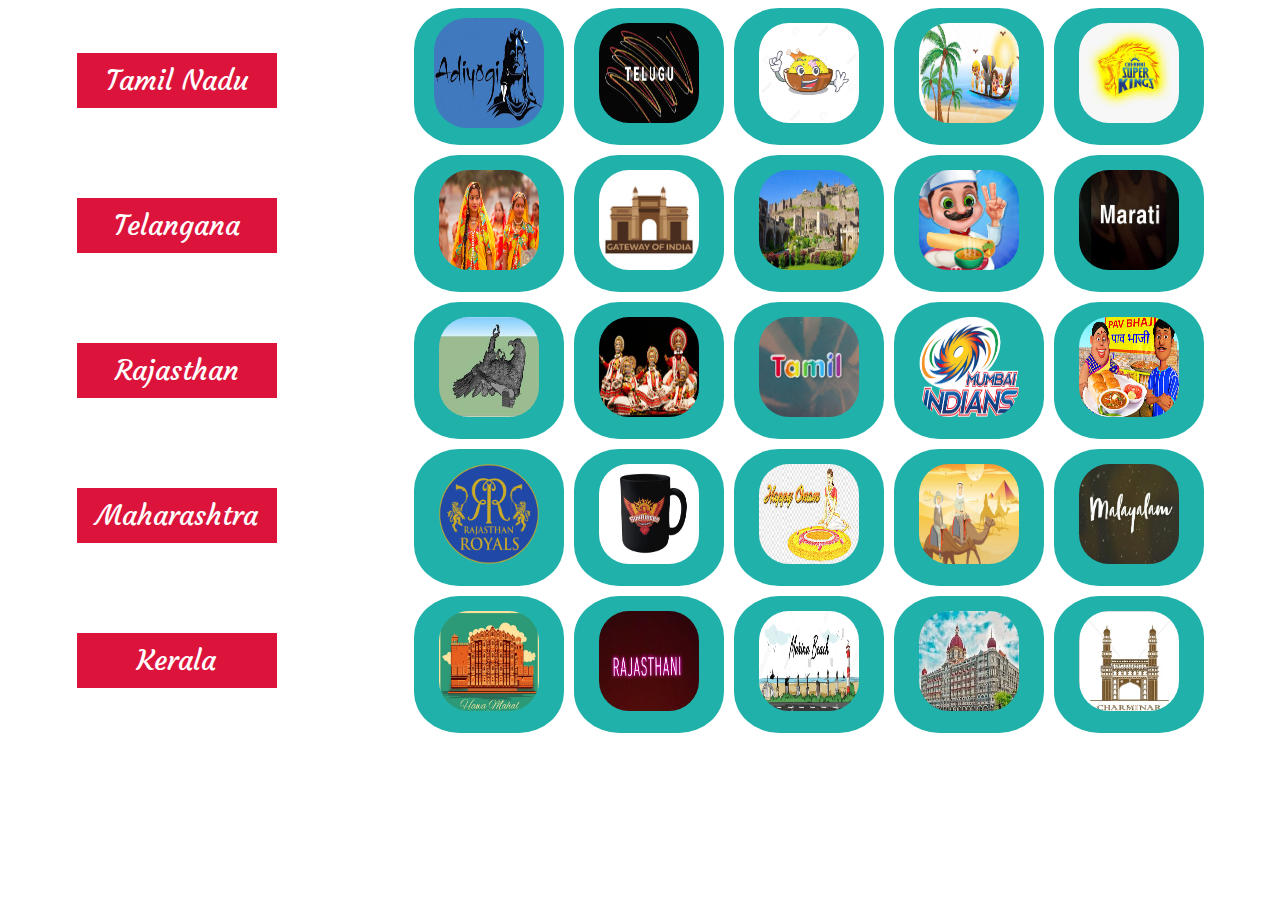
==== index.html @ 5244e1fb "first commit" ====
<!DOCTYPE html>
<html lang="en">

<head>
    <meta charset="UTF-8">
    <meta name="viewport" content="width=device-width, initial-scale=1.0">
    <title>MATCHUP</title>
    <link rel="stylesheet" href="./style.css">
    <script src="./match.js"></script>
</head>

<body>
    <div id="strt">
        <div id="btns">
            <button onclick="myFunctionState1()" id="myStateBtn1" value="0" class=" button" >Tamil Nadu</button>
            <button onclick="myFunctionState2()" id="myStateBtn2" value="1" class=" button" >Telangana</button>
            <button onclick="myFunctionState3()" id="myStateBtn3" value="2" class=" button" >Rajasthan</button>
            <button onclick="myFunctionState4()" id="myStateBtn4" value="3" class=" button" >Maharashtra</button>
            <button onclick="myFunctionState5()" id="myStateBtn5" value="4" class=" button" >Kerala</button>
            
            
        </div>
        <div class="roww">
        

                <button onclick="myFunctionImg1()" id="myImgBtn1" value="160" class="imgBtn">
                    <img src="./famous/adiyogishivastatue.jpg" alt="photo" height="110px" width="110px">
                </button>

                <button onclick="myFunctionImg2()" id="myImgBtn2" value="220"  class="imgBtn">
                    <img src="./famous/teluguu.jpg" alt="photo" height="100px" width="100px">
                </button>

                 <button onclick="myFunctionImg3()" id="myImgBtn3" value="70" class="imgBtn">
                    <img src="./famous/biryani.jpg" alt="" height="100px" width="100px">
                </button>

                <button onclick="myFunctionImg4()" id="myImgBtn4" value="200" class="imgBtn">
                    <img src="./famous/houseboat.jpg" alt="" height="100px" width="100px">
                </button>
                
                    
            
             <button onclick="myFunctionImg5()" id="myImgBtn5" value="110" class="imgBtn">
                    <img src="./famous/chennaisuperkings.jpg" alt="" height="100px" width="100px">
                </button>
                
            
                <button onclick="myFunctionImg6()" id="myImgBtn6" value="190" class="imgBtn">
                    <img src="./famous/costume.jpg" alt="" height="100px" width="100px">
                </button>
        
            <button onclick="myFunctionImg7()" id="myImgBtn7" value="40" class="imgBtn">
                    <img src="./famous/gatewayofindia.jpg" alt="" height="100px" width="100px">
                </button>
            
                    <button onclick="myFunctionImg8()" id="myImgBtn8" value="170" class="imgBtn">
                        <img src="./famous/golconda.jpg" alt="" height="100px" width="100px">
                    </button>
                    <button onclick="myFunctionImg9()" id="myImgBtn9" value="60" class="imgBtn">
                        <img src="./famous/idlidosa.jpg" alt="" height="100px" width="100px">
                    </button>

                    <button onclick="myFunctionImg10()" id="myImgBtn10" value="240" class="imgBtn">
                        <img src="./famous/marati.jpg" alt="" height="100px" width="100px">
                    </button>

                    <button onclick="myFunctionImg11()" id="myImgBtn11" value="100" class="imgBtn">
                        <img src="./famous/jatayu.jpg" alt="" height="100px" width="100px">
                    </button>
            
                    <button onclick="myFunctionImg12()" id="myImgBtn12" value="150" class="imgBtn">
                        <img src="./famous/kathakali.jpg" alt="" height="100px" width="100px">
                    </button>

                    <button onclick="myFunctionImg13()" id="myImgBtn13" value="210" class="imgBtn">
                        <img src="./famous/tamil.jpg" alt="" height="100px" width="100px">
                    </button>
            
                    <button onclick="myFunctionImg14()" id="myImgBtn14" value="190" class="imgBtn">
                        <img src="./famous/mumbaiindians.png" alt="" height="100px" width="100px">
                    </button>
                
                    <button onclick="myFunctionImg15()" id="myImgBtn15" value="90" class="imgBtn">
                        <img src="./famous/pavbhaji.jpg" alt="" height="100px" width="100px">
                    </button>
                
                    <button onclick="myFunctionImg16()" id="myImgBtn16" value="130" class="imgBtn">
                        <img src="./famous/rajasthanroyals.png" alt="" height="100px" width="100px">
                    </button>
                
                    <button onclick="myFunctionImg17()" id="myImgBtn17" value="120" class="imgBtn">
                        <img src="./famous/sunrisershyd.jpg" alt="" height="100px" width="100px">
                    </button>
                
                    <button onclick="myFunctionImg18()" id="myImgBtn18" value="50" class="imgBtn">
                        <img src="./famous/onam.jpg" alt="" height="100px" width="100px">
                    </button>
            
                <button onclick="myFunctionImg19()" id="myImgBtn97" value="30" class="imgBtn">
                    <img src="./famous/camelsafari.jpg" alt="" height="100px" width="100px">
                </button>
                <button onclick="myFunctionImg20()" id="myImgBtn20" value="250" class="imgBtn">
                    <img src="./famous/malayalam.jpg" alt="" height="100px" width="100px">
                </button>
            
                <button onclick="myFunctionImg21()" id="myImgBtn21" value="80" class="imgBtn">
                    <img src="./famous/hawamahal.jpg" alt="" height="100px" width="100px">
                </button>

                <button onclick="myFunctionImg22()" id="myImgBtn22" value="230" class="imgBtn">
                    <img src="./famous/rajasthani.jpg" alt="" height="100px" width="100px">
                </button>

                <button onclick="myFunctionImg23()" id="myImgBtn23" value="10" class="imgBtn">
                    <img src="./famous/marinabeach.jpg" alt="photo" height="100px" width="100px">
                </button>

                <button onclick="myFunctionImg24()" id="myImgBtn24" value="190" class="imgBtn">
                    <img src="./famous/tajhotel.jpg" alt="photo" height="100px" width="100px">
                </button>
            
                <button onclick="myFunctionImg25()" id="myImgBtn25" value="20" class="imgBtn">
                    <img src="./famous/charminar.jpg" alt="photo" height="100px" width="100px">
                </button>
                

        </div>
        
    </div>
</body>

</html>
---- style.css ----
@import url('https://fonts.googleapis.com/css?family=Courgette&display=swap');

body{
  background-image : url(./famous/template.png);
  background-repeat : no-repeat;
  background-size: 1500px 500px;
}
#strt{
    display:flex;
    justify-content :space-around;
  
}

#btns{
    display : flex;
    flex-direction :column;
    justify-content: space-around;
}


.roww{
display:grid;
grid-template-rows: 1fr 1fr 1fr 1fr 1fr;
grid-template-columns: 1fr 1fr 1fr 1fr 1fr ;
grid-row-gap : 10px;
grid-column-gap :10px;

}

img{
    border-radius :30%;
    
}

.img_space{
    margin : 10px;
}

.button {
    position: relative;
    background-color: crimson;
    border: none;
    font-size: 28px;
    color: #FFFFFF;
    padding: 10px;
    width: 200px;
    text-align: center;
    transition-duration: 0.4s;
    text-decoration: none;
    overflow: hidden;
    cursor: pointer;
    font-family: 'Courgette', cursive;
  }
  
  .button:after {
    content: "";
    background: #f1f1f1;
    display: block;
    position: absolute;
    padding-top: 300%;
    padding-left: 350%;
    margin-left: -20px !important;
    margin-top: -120%;
    opacity: 0;
    transition: all 0.8s
  }
  
  .button:active:after {
    padding: 0;
    margin: 0;
    opacity: 1;
    transition: 0s
  }

  .imgBtn {
    position: relative;
    background-color:lightseagreen;
    border: none;
    font-size: 28px;
    color: #FFFFFF;
    padding : 10px;
    width: 150px;
    text-align: center;
    transition-duration: 0.4s;
    text-decoration: none;
    overflow: hidden;
    cursor: pointer;
    border-radius: 30%;
  }
  
  .imgBtn:after {
    content: "";
    background: #f1f1f1;
    display: block;
    position: absolute;
    padding-top: 300%;
    padding-left: 350%;
    margin-left: -20px !important;
    margin-top: -120%;
    opacity: 0;
    transition: all 0.8s
  }
  
  .imgBtn:active:after {
    padding: 0;
    margin: 0;
    opacity: 1;
    transition: 0s
  }
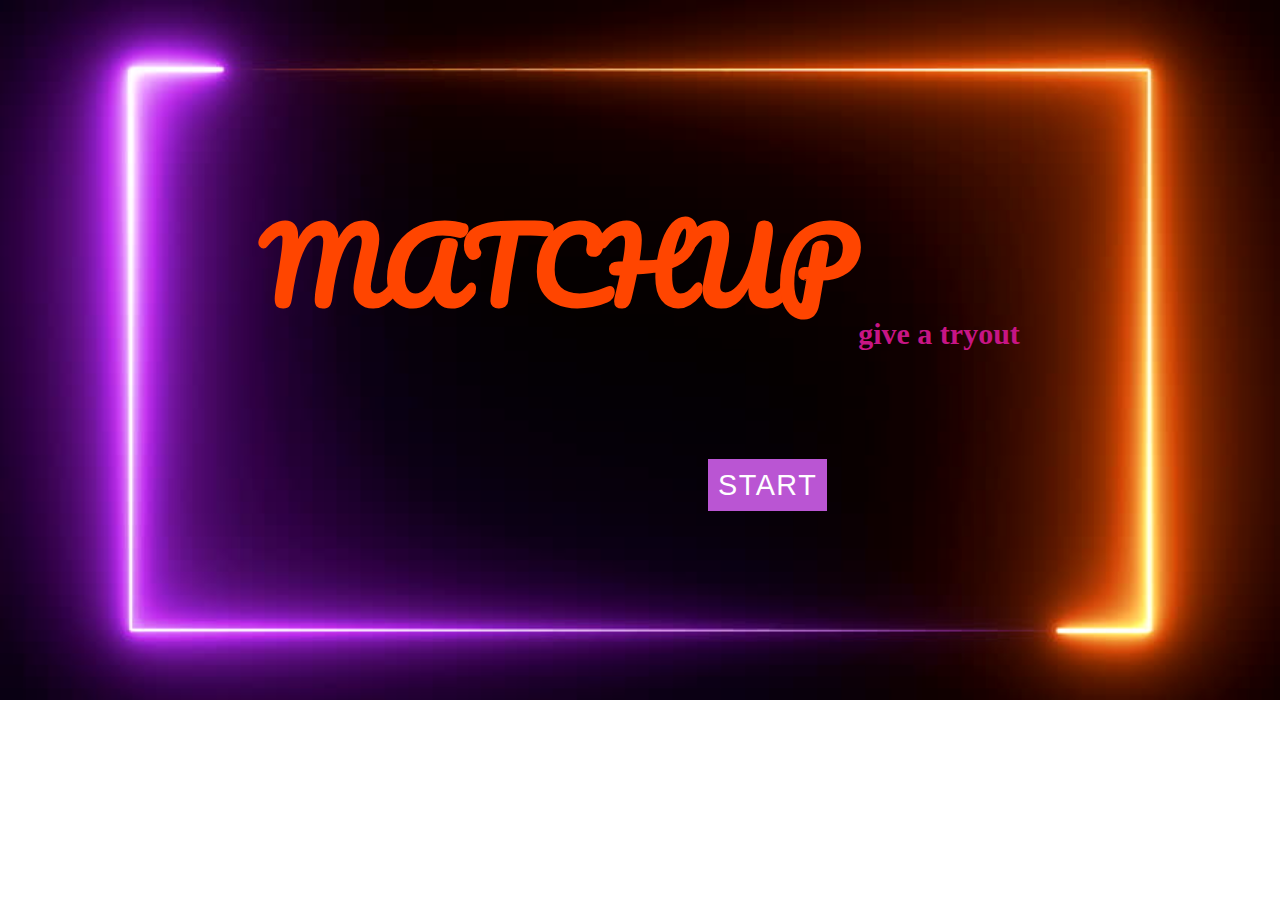
==== commit a1bd302e: "final" ====
--- a/index.html
+++ b/index.html
@@ -1,133 +1,14 @@
 <!DOCTYPE html>
 <html lang="en">
-
 <head>
     <meta charset="UTF-8">
     <meta name="viewport" content="width=device-width, initial-scale=1.0">
-    <title>MATCHUP</title>
-    <link rel="stylesheet" href="./style.css">
-    <script src="./match.js"></script>
+    <title>Document</title>
+    <link rel="stylesheet" href="stylee.css">
 </head>
+<body>
 
-<body>
-    <div id="strt">
-        <div id="btns">
-            <button onclick="myFunctionState1()" id="myStateBtn1" value="0" class=" button" >Tamil Nadu</button>
-            <button onclick="myFunctionState2()" id="myStateBtn2" value="1" class=" button" >Telangana</button>
-            <button onclick="myFunctionState3()" id="myStateBtn3" value="2" class=" button" >Rajasthan</button>
-            <button onclick="myFunctionState4()" id="myStateBtn4" value="3" class=" button" >Maharashtra</button>
-            <button onclick="myFunctionState5()" id="myStateBtn5" value="4" class=" button" >Kerala</button>
-            
-            
-        </div>
-        <div class="roww">
-        
-
-                <button onclick="myFunctionImg1()" id="myImgBtn1" value="160" class="imgBtn">
-                    <img src="./famous/adiyogishivastatue.jpg" alt="photo" height="110px" width="110px">
-                </button>
-
-                <button onclick="myFunctionImg2()" id="myImgBtn2" value="220"  class="imgBtn">
-                    <img src="./famous/teluguu.jpg" alt="photo" height="100px" width="100px">
-                </button>
-
-                 <button onclick="myFunctionImg3()" id="myImgBtn3" value="70" class="imgBtn">
-                    <img src="./famous/biryani.jpg" alt="" height="100px" width="100px">
-                </button>
-
-                <button onclick="myFunctionImg4()" id="myImgBtn4" value="200" class="imgBtn">
-                    <img src="./famous/houseboat.jpg" alt="" height="100px" width="100px">
-                </button>
-                
-                    
-            
-             <button onclick="myFunctionImg5()" id="myImgBtn5" value="110" class="imgBtn">
-                    <img src="./famous/chennaisuperkings.jpg" alt="" height="100px" width="100px">
-                </button>
-                
-            
-                <button onclick="myFunctionImg6()" id="myImgBtn6" value="190" class="imgBtn">
-                    <img src="./famous/costume.jpg" alt="" height="100px" width="100px">
-                </button>
-        
-            <button onclick="myFunctionImg7()" id="myImgBtn7" value="40" class="imgBtn">
-                    <img src="./famous/gatewayofindia.jpg" alt="" height="100px" width="100px">
-                </button>
-            
-                    <button onclick="myFunctionImg8()" id="myImgBtn8" value="170" class="imgBtn">
-                        <img src="./famous/golconda.jpg" alt="" height="100px" width="100px">
-                    </button>
-                    <button onclick="myFunctionImg9()" id="myImgBtn9" value="60" class="imgBtn">
-                        <img src="./famous/idlidosa.jpg" alt="" height="100px" width="100px">
-                    </button>
-
-                    <button onclick="myFunctionImg10()" id="myImgBtn10" value="240" class="imgBtn">
-                        <img src="./famous/marati.jpg" alt="" height="100px" width="100px">
-                    </button>
-
-                    <button onclick="myFunctionImg11()" id="myImgBtn11" value="100" class="imgBtn">
-                        <img src="./famous/jatayu.jpg" alt="" height="100px" width="100px">
-                    </button>
-            
-                    <button onclick="myFunctionImg12()" id="myImgBtn12" value="150" class="imgBtn">
-                        <img src="./famous/kathakali.jpg" alt="" height="100px" width="100px">
-                    </button>
-
-                    <button onclick="myFunctionImg13()" id="myImgBtn13" value="210" class="imgBtn">
-                        <img src="./famous/tamil.jpg" alt="" height="100px" width="100px">
-                    </button>
-            
-                    <button onclick="myFunctionImg14()" id="myImgBtn14" value="190" class="imgBtn">
-                        <img src="./famous/mumbaiindians.png" alt="" height="100px" width="100px">
-                    </button>
-                
-                    <button onclick="myFunctionImg15()" id="myImgBtn15" value="90" class="imgBtn">
-                        <img src="./famous/pavbhaji.jpg" alt="" height="100px" width="100px">
-                    </button>
-                
-                    <button onclick="myFunctionImg16()" id="myImgBtn16" value="130" class="imgBtn">
-                        <img src="./famous/rajasthanroyals.png" alt="" height="100px" width="100px">
-                    </button>
-                
-                    <button onclick="myFunctionImg17()" id="myImgBtn17" value="120" class="imgBtn">
-                        <img src="./famous/sunrisershyd.jpg" alt="" height="100px" width="100px">
-                    </button>
-                
-                    <button onclick="myFunctionImg18()" id="myImgBtn18" value="50" class="imgBtn">
-                        <img src="./famous/onam.jpg" alt="" height="100px" width="100px">
-                    </button>
-            
-                <button onclick="myFunctionImg19()" id="myImgBtn97" value="30" class="imgBtn">
-                    <img src="./famous/camelsafari.jpg" alt="" height="100px" width="100px">
-                </button>
-                <button onclick="myFunctionImg20()" id="myImgBtn20" value="250" class="imgBtn">
-                    <img src="./famous/malayalam.jpg" alt="" height="100px" width="100px">
-                </button>
-            
-                <button onclick="myFunctionImg21()" id="myImgBtn21" value="80" class="imgBtn">
-                    <img src="./famous/hawamahal.jpg" alt="" height="100px" width="100px">
-                </button>
-
-                <button onclick="myFunctionImg22()" id="myImgBtn22" value="230" class="imgBtn">
-                    <img src="./famous/rajasthani.jpg" alt="" height="100px" width="100px">
-                </button>
-
-                <button onclick="myFunctionImg23()" id="myImgBtn23" value="10" class="imgBtn">
-                    <img src="./famous/marinabeach.jpg" alt="photo" height="100px" width="100px">
-                </button>
-
-                <button onclick="myFunctionImg24()" id="myImgBtn24" value="190" class="imgBtn">
-                    <img src="./famous/tajhotel.jpg" alt="photo" height="100px" width="100px">
-                </button>
-            
-                <button onclick="myFunctionImg25()" id="myImgBtn25" value="20" class="imgBtn">
-                    <img src="./famous/charminar.jpg" alt="photo" height="100px" width="100px">
-                </button>
-                
-
-        </div>
-        
-    </div>
+    <h1>MATCHUP<span>give a tryout</span></h1>
+<h4 class="mid"><a href="home.html" class="link-button ">START</a></h4>
 </body>
-
 </html>--- a/stylee.css
+++ b/stylee.css
@@ -0,0 +1,50 @@
+@import url('https://fonts.googleapis.com/css?family=Pacifico&display=swap');
+
+
+body{
+    background-image :url(./famous/template3.png);
+    background-repeat: no-repeat;
+    background-size: 100% 700px;
+}
+h1{
+    display:flex;
+    justify-content: center;
+    padding-top :110px;
+    font-family: 'Pacifico', cursive;
+    color : orangered;
+    font-size : 100px;
+    
+}
+
+h1 span{
+    display:flex;
+    justify-content: center;
+    font-family: 'Caveat', cursive;
+    color : mediumvioletred;
+    font-size : 30px;
+    padding-top : 140px;
+}
+
+.mid{
+    padding-top : 50px;
+    padding-left : 700px;
+}
+
+.link-button {
+    background:mediumorchid;
+    font-weight: 200;
+    color: white;
+    letter-spacing: 1.5px;
+    text-align: center;
+    cursor: pointer;
+    font-size: 1.8em;
+    padding: 10px;
+    text-decoration: none;
+    font-family:'IBM Plex Sans', sans-serif;
+    
+  }
+  
+  .link-button:hover {
+    color: black;
+  }
+  